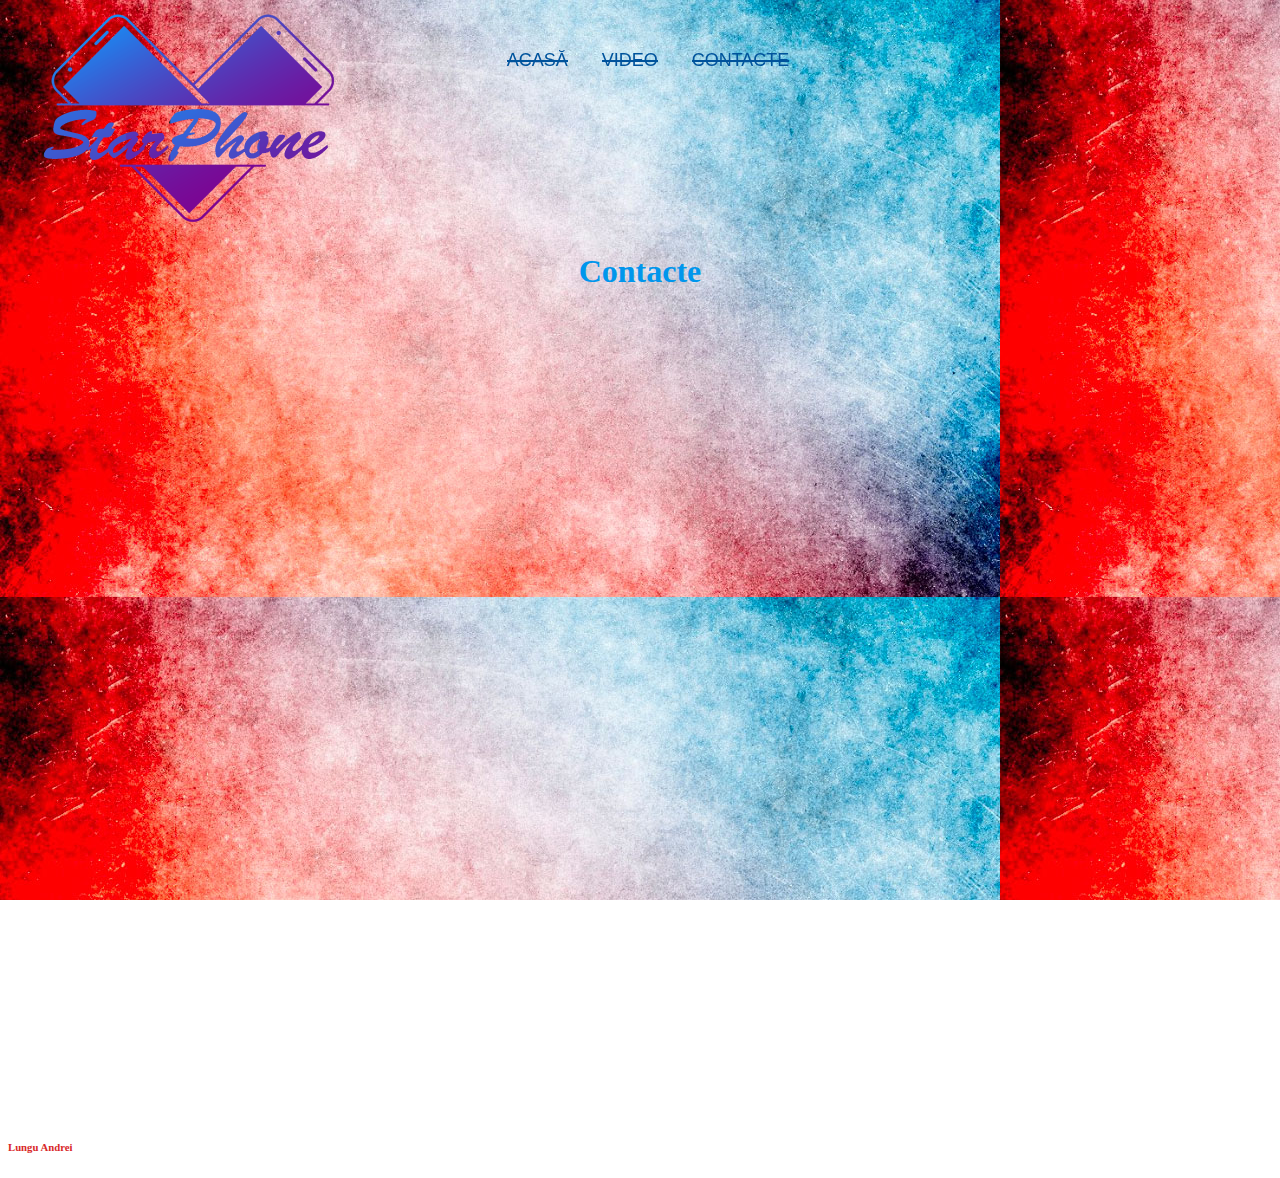
==== WEB Phone/Contact.html @ 70e508b9 "1" ====
<!doctype html>
<html lang="en">
<head>
      <meta charset="utf-8">
		  <title> StarPhone </title>
		  <link rel="stylesheet" href="Css/main.css">
          <link rel="stylesheet" href="Css/menu.css">

</head>
<body>

    <header>
      <img src="IMG/logo.png">

      <center><h1 style="color:rgb(0, 150, 236)">Contacte </h1></center>  
    </header>

    <nav class="menu">
      <ul>
            <li><a href="Acasă.html">Acasă</a></li>
            <li><a href="Video.html">Video</a></li>
            <li><a href="Contact.html">Contacte</a></li>
      </ul>
</nav>

	<aside>
		<div id='gcw_mainFlPKnCG4I' class='gcw_mainFlPKnCG4I'></div>
        <script>function reloadFlPKnCG4I(){ var sc = document.getElementById('scFlPKnCG4I');if (sc) sc.parentNode.removeChild(sc);sc = document.createElement('script');sc.type = 'text/javascript';sc.charset = 'UTF-8';sc.async = true;sc.id='scFlPKnCG4I';sc.src = 'https://freecurrencyrates.com/en/widget-vertical-editable?iso=USD-EUR-RUB-MDL-RON-PLN-GBP&df=2&p=FlPKnCG4I&v=fis&source=fcr&width=210&width_title=0&firstrowvalue=1&thm=eeeeee,ffffff,E3A1A1,CC0000,FFFFFF,eeeeee,ffffff,CC0000,000000&title=StarPhone%20currency&tzo=-180';var div = document.getElementById('gcw_mainFlPKnCG4I');div.parentNode.insertBefore(sc, div);} reloadFlPKnCG4I(); </script>
    </aside>

		<section>
			
	<iframe src="https://www.google.com/maps/embed?pb=!1m18!1m12!1m3!1d2682.4382867128716!2d27.919105215598037!3d47.75355248580813!2m3!1f0!2f0!3f0!3m2!1i1024!2i768!4f13.1!3m3!1m2!1s0x40cb672fbf9e077d%3A0x73a94903f24050f3!2z0JHQk9CjINCQ0LvQtdC60YMg0KDRg9GB0YHQvg!5e0!3m2!1sru!2s!4v1569226366111!5m2!1sru!2s" width="1200" height="800" frameborder="0" style="border:0;" allowfullscreen=""></iframe>

		</section>

		<footer><h6 style="color:rgb(216, 40, 40)">Lungu Andrei</h6></footer>
		
	</body>
</html>
---- WEB Phone/Css/main.css ----
body {
    background:url(../IMG/fon3.jpg); 
    background-attachment: fixed;
   }


aside, section {
	display: inline-block;
	vertical-align: top;
}

aside {
        width: 20%;
}

section {
        width: 79%;
}

.video-gallery li {
	display: inline-block;
	border: 1px solid blue;
	border-radius: 5px;
	padding: 5px;
	width: 45%;
}
---- WEB Phone/Css/menu.css ----
.menu {
  width: 100%;
  position: fixed;
  top: 50px;
  text-align: center;
}

.menu ul{
  margin: 0;
  padding: 0;
  list-style: none;
}
.menu ul li{
  display: inline-block;
  vertical-align: middle;
}

.menu li a {
  font-family: 'Open Sans', sans-serif;
  font-weight: 400;
  text-transform: uppercase;
  text-decoration: none;
  color:#00539C;
  margin: 0 15px;
  font-size: 18px;
  position: relative;
  display: inline-block;
}

.menu li a:before {
  content: '';
  position: absolute;
  width: 100%;
  height: 2px;
  background:#00539C;
  top: 47%;
  animation: out 0.2s cubic-bezier(1, 0, 0.58, 0.97) 1 both;
}

.menu li:hover a:before {
  animation: in 0.2s cubic-bezier(1, 0, 0.58, 0.97) 1 both;
}

.menu li:nth-child(1) a {
  animation: show 0.2s 1.1s ease 1 both;
}

.menu li:nth-child(2) a{
  animation: show 0.2s 1.2s ease 1 both;
}

.menu li:nth-child(3) a{
  animation: show 0.2s 1.3s ease 1 both;
}


@keyframes in {
  0% {
    width: 0;
    left: 0;
    right: auto;
  }
  100% {
    left: 0;
    right: auto;
    width: 100%;
  }
}

@keyframes out {
  0% {
    width: 100%;
    left: auto;
    right: 0;
  }
  100% {
    width: 0;
    left: auto;
    right: 0;
  }
}

@keyframes show {
  0% {
    opacity: 0;
    transform: translateY(-10px);
  }
  100% {
    opacity: 1;
    transform: translateY(0);
  }
}
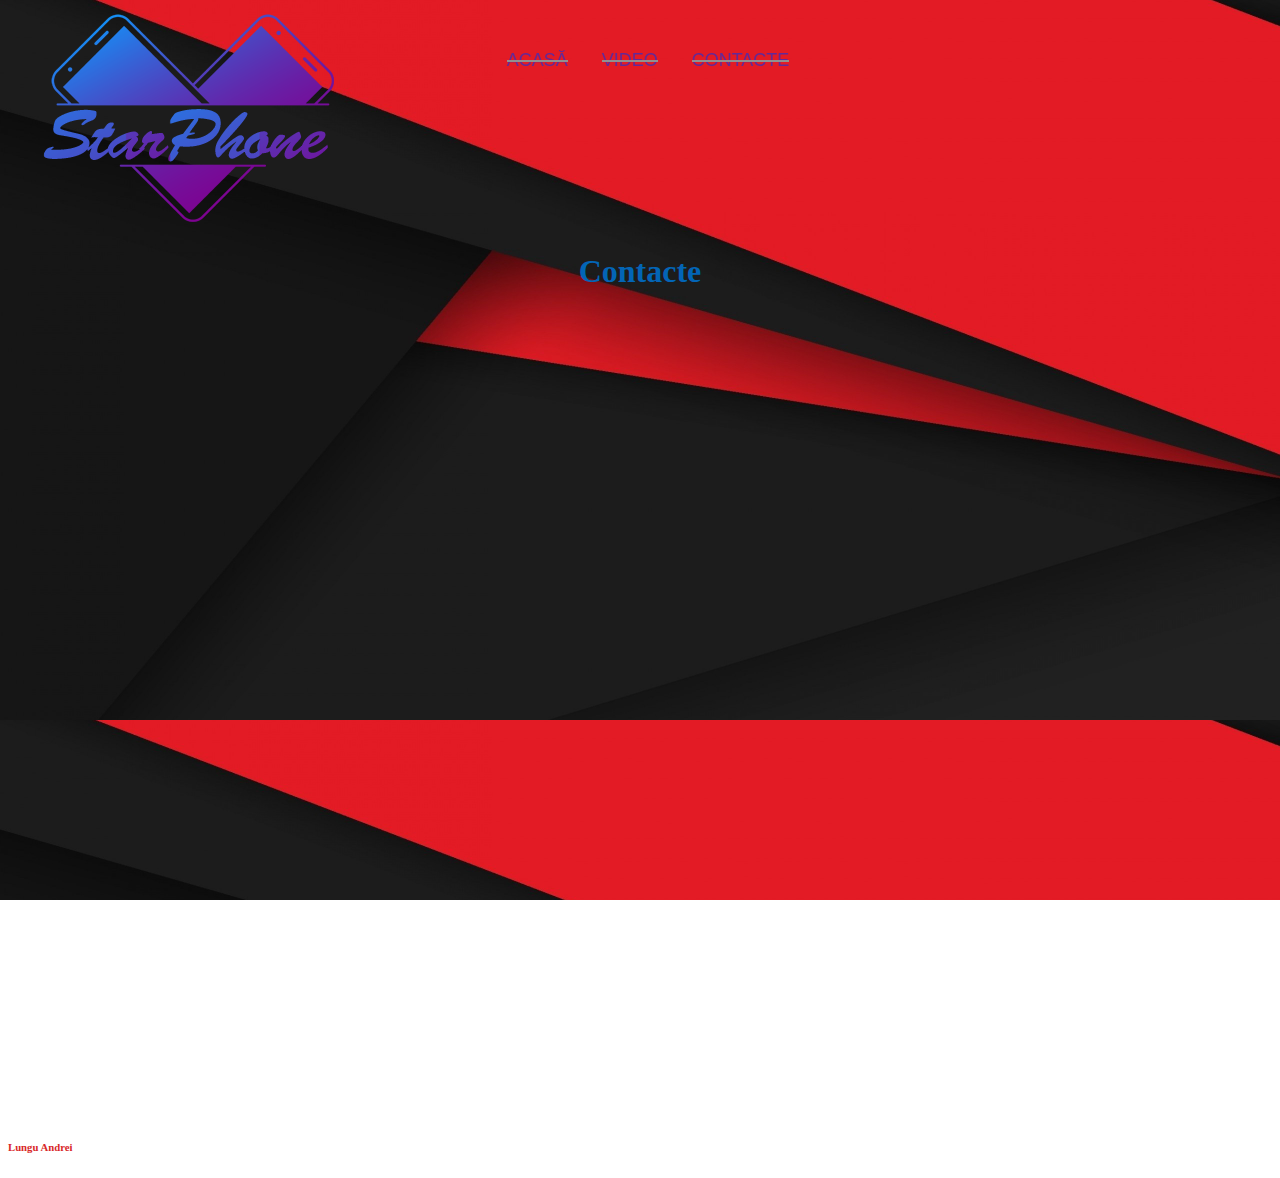
==== commit dac1d23c: "1" ====
--- a/WEB Phone/Contact.html
+++ b/WEB Phone/Contact.html
@@ -12,7 +12,7 @@
     <header>
       <img src="IMG/logo.png">
 
-      <center><h1 style="color:rgb(0, 150, 236)">Contacte </h1></center>  
+      <center><h1 style="color:rgb(3, 101, 182)">Contacte </h1></center>  
     </header>
 
     <nav class="menu">
--- a/WEB Phone/Css/main.css
+++ b/WEB Phone/Css/main.css
@@ -1,7 +1,8 @@
 
 body {
-    background:url(../IMG/fon3.jpg); 
-    background-attachment: fixed;
+    background:url(../IMG/fon1.jpg); 
+	background-attachment: fixed;
+	background-size: 100% auto;
    }
 
 
@@ -20,7 +21,7 @@
 
 .video-gallery li {
 	display: inline-block;
-	border: 1px solid blue;
+	
 	border-radius: 5px;
 	padding: 5px;
 	width: 45%;
--- a/WEB Phone/Css/menu.css
+++ b/WEB Phone/Css/menu.css
@@ -20,7 +20,7 @@
   font-weight: 400;
   text-transform: uppercase;
   text-decoration: none;
-  color:#00539C;
+  color:rgb(99, 41, 153);
   margin: 0 15px;
   font-size: 18px;
   position: relative;
@@ -32,7 +32,7 @@
   position: absolute;
   width: 100%;
   height: 2px;
-  background:#00539C;
+  background:rgb(145, 144, 144);
   top: 47%;
   animation: out 0.2s cubic-bezier(1, 0, 0.58, 0.97) 1 both;
 }
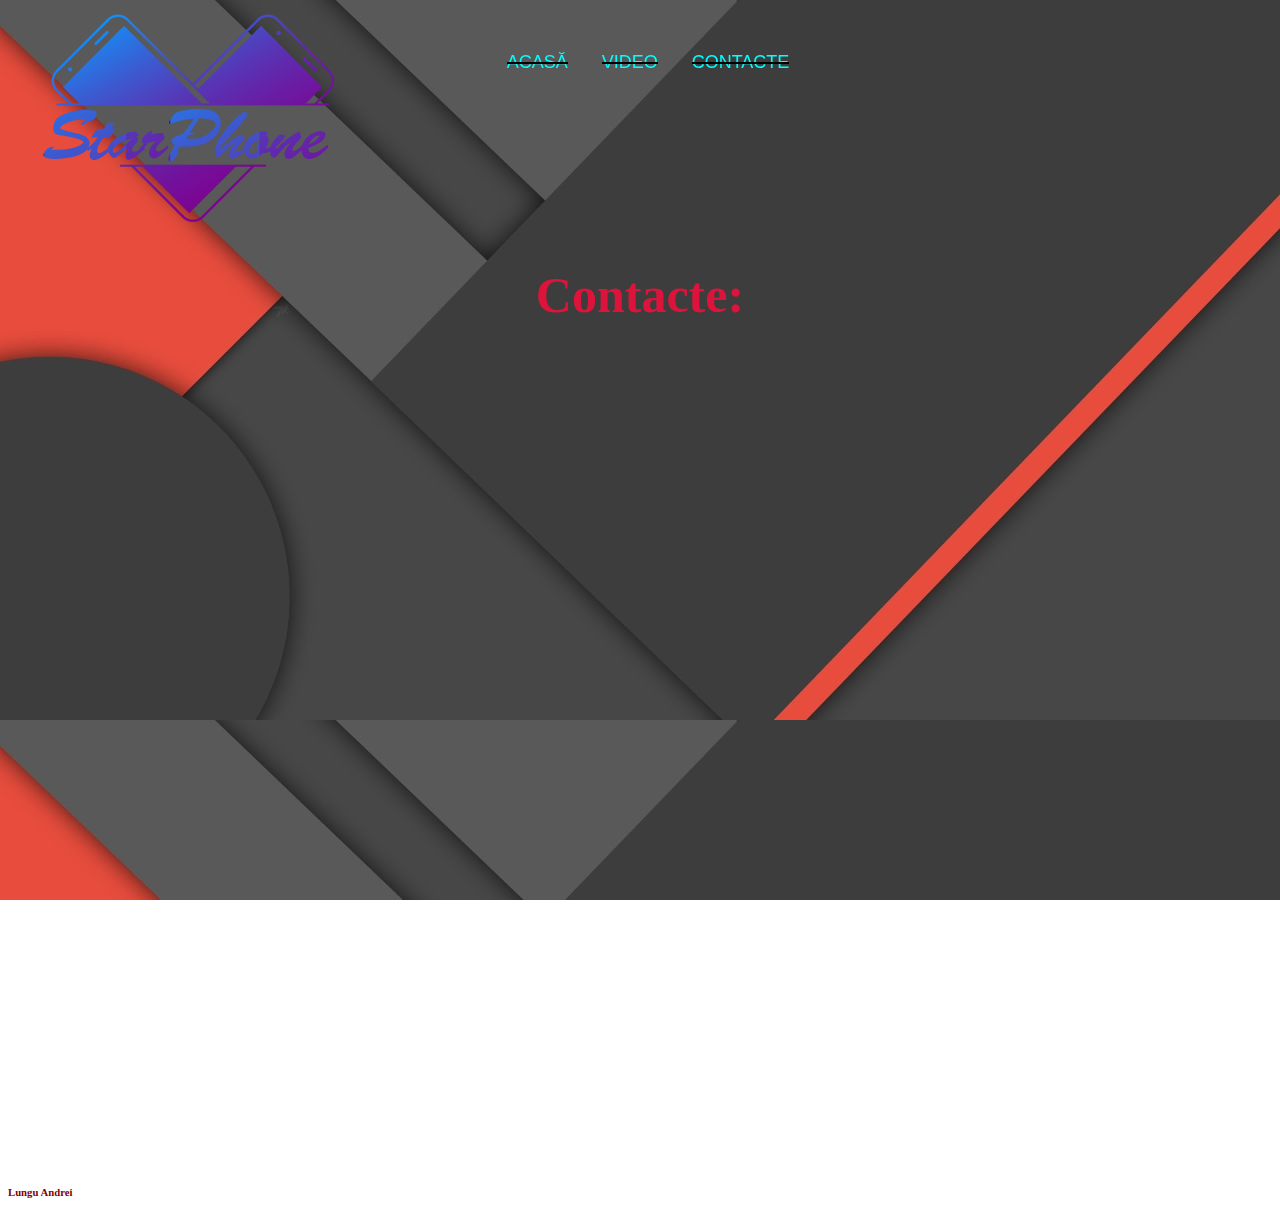
==== commit 7956b14b: "2" ====
--- a/WEB Phone/Contact.html
+++ b/WEB Phone/Contact.html
@@ -9,11 +9,10 @@
 </head>
 <body>
 
-    <header>
-      <img src="IMG/logo.png">
-
-      <center><h1 style="color:rgb(3, 101, 182)">Contacte </h1></center>  
-    </header>
+<header>
+    <img src="IMG/logo.png">
+    <h1>Contacte:</h1>  
+</header> 
 
     <nav class="menu">
       <ul>
@@ -34,7 +33,7 @@
 
 		</section>
 
-		<footer><h6 style="color:rgb(216, 40, 40)">Lungu Andrei</h6></footer>
+		<footer><h6 style="color:maroon">Lungu Andrei</h6></footer>
 		
 	</body>
 </html>
--- a/WEB Phone/Css/main.css
+++ b/WEB Phone/Css/main.css
@@ -1,10 +1,16 @@
 
 body {
-    background:url(../IMG/fon1.jpg); 
+    background:url(../IMG/fon.jpg); 
 	background-attachment: fixed;
 	background-size: 100% auto;
-   }
+}
 
+
+header h1{
+	font-size:50px;
+	text-align: center;
+	color:crimson
+}
 
 aside, section {
 	display: inline-block;
@@ -19,9 +25,23 @@
         width: 79%;
 }
 
+section h1{
+        color:deepskyblue
+}
+
+section p {
+	font-size: 20px;
+	color:cornsilk;
+}
+
+li{
+	font-size: 20px;
+	color:cornsilk;
+}
+
 .video-gallery li {
 	display: inline-block;
-	
+	border: 1px solid red;
 	border-radius: 5px;
 	padding: 5px;
 	width: 45%;
--- a/WEB Phone/Css/menu.css
+++ b/WEB Phone/Css/menu.css
@@ -20,7 +20,7 @@
   font-weight: 400;
   text-transform: uppercase;
   text-decoration: none;
-  color:rgb(99, 41, 153);
+  color:aqua;
   margin: 0 15px;
   font-size: 18px;
   position: relative;
@@ -32,7 +32,7 @@
   position: absolute;
   width: 100%;
   height: 2px;
-  background:rgb(145, 144, 144);
+  background:black;
   top: 47%;
   animation: out 0.2s cubic-bezier(1, 0, 0.58, 0.97) 1 both;
 }
@@ -40,19 +40,6 @@
 .menu li:hover a:before {
   animation: in 0.2s cubic-bezier(1, 0, 0.58, 0.97) 1 both;
 }
-
-.menu li:nth-child(1) a {
-  animation: show 0.2s 1.1s ease 1 both;
-}
-
-.menu li:nth-child(2) a{
-  animation: show 0.2s 1.2s ease 1 both;
-}
-
-.menu li:nth-child(3) a{
-  animation: show 0.2s 1.3s ease 1 both;
-}
-
 
 @keyframes in {
   0% {
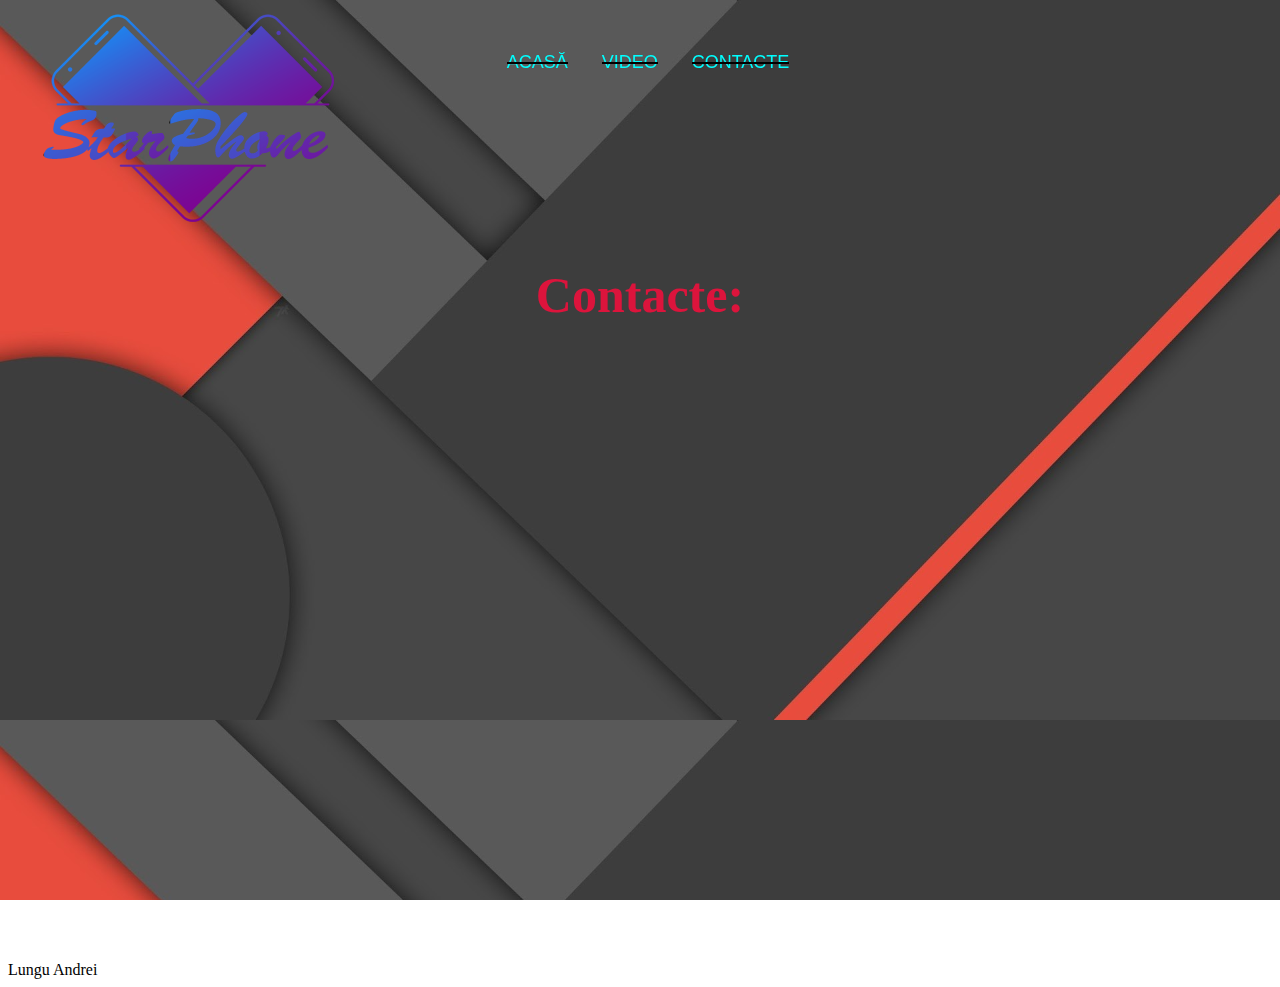
==== commit c020ffd0: "1" ====
--- a/WEB Phone/Contact.html
+++ b/WEB Phone/Contact.html
@@ -29,11 +29,11 @@
 
 		<section>
 			
-	<iframe src="https://www.google.com/maps/embed?pb=!1m18!1m12!1m3!1d2682.4382867128716!2d27.919105215598037!3d47.75355248580813!2m3!1f0!2f0!3f0!3m2!1i1024!2i768!4f13.1!3m3!1m2!1s0x40cb672fbf9e077d%3A0x73a94903f24050f3!2z0JHQk9CjINCQ0LvQtdC60YMg0KDRg9GB0YHQvg!5e0!3m2!1sru!2s!4v1569226366111!5m2!1sru!2s" width="1200" height="800" frameborder="0" style="border:0;" allowfullscreen=""></iframe>
+	<iframe src="https://www.google.com/maps/embed?pb=!1m18!1m12!1m3!1d2682.4382867128716!2d27.919105215598037!3d47.75355248580813!2m3!1f0!2f0!3f0!3m2!1i1024!2i768!4f13.1!3m3!1m2!1s0x40cb672fbf9e077d%3A0x73a94903f24050f3!2z0JHQk9CjINCQ0LvQtdC60YMg0KDRg9GB0YHQvg!5e0!3m2!1sru!2s!4v1569226366111!5m2!1sru!2s" width="80%" height="600px" frameborder="0" style="border:0;" allowfullscreen=""></iframe>
 
 		</section>
 
-		<footer><h6 style="color:maroon">Lungu Andrei</h6></footer>
+		<footer>Lungu Andrei</footer>
 		
 	</body>
 </html>
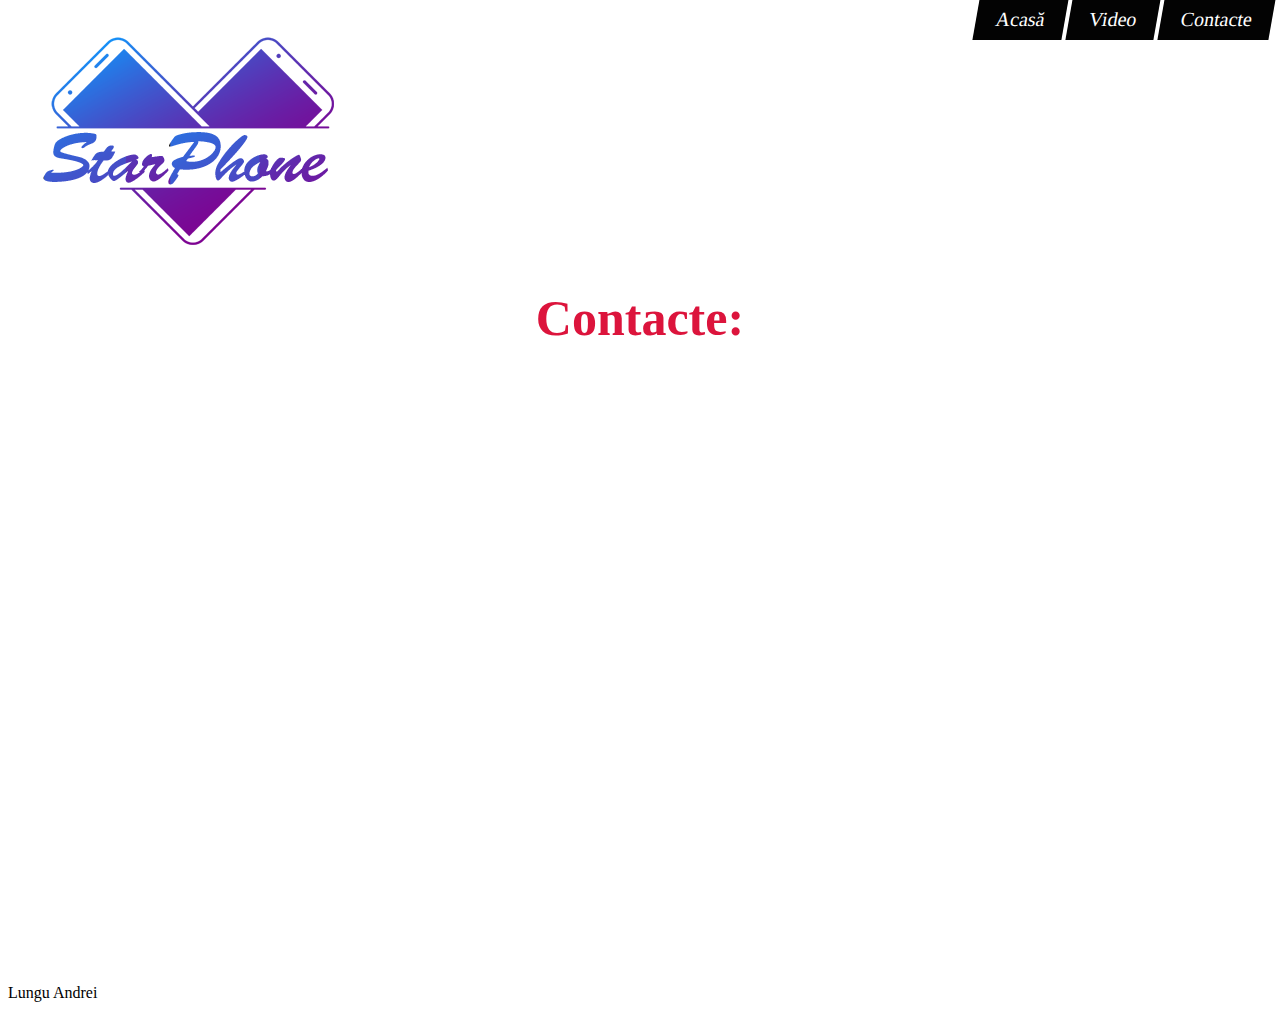
==== commit b5da9569: "v.4" ====
--- a/WEB Phone/Contact.html
+++ b/WEB Phone/Contact.html
@@ -9,31 +9,32 @@
 </head>
 <body>
 
+<nav>
+  <ul>
+    <li><a href="Acasă.html">Acasă</a></li>
+    <li><a href="Video.html">Video</a></li>
+    <li><a href="Contact.html">Contacte</a></li>
+  </ul>
+</nav>	
+
 <header>
     <img src="IMG/logo.png">
     <h1>Contacte:</h1>  
 </header> 
 
-    <nav class="menu">
-      <ul>
-            <li><a href="Acasă.html">Acasă</a></li>
-            <li><a href="Video.html">Video</a></li>
-            <li><a href="Contact.html">Contacte</a></li>
-      </ul>
-</nav>
 
-	<aside>
-		<div id='gcw_mainFlPKnCG4I' class='gcw_mainFlPKnCG4I'></div>
-        <script>function reloadFlPKnCG4I(){ var sc = document.getElementById('scFlPKnCG4I');if (sc) sc.parentNode.removeChild(sc);sc = document.createElement('script');sc.type = 'text/javascript';sc.charset = 'UTF-8';sc.async = true;sc.id='scFlPKnCG4I';sc.src = 'https://freecurrencyrates.com/en/widget-vertical-editable?iso=USD-EUR-RUB-MDL-RON-PLN-GBP&df=2&p=FlPKnCG4I&v=fis&source=fcr&width=210&width_title=0&firstrowvalue=1&thm=eeeeee,ffffff,E3A1A1,CC0000,FFFFFF,eeeeee,ffffff,CC0000,000000&title=StarPhone%20currency&tzo=-180';var div = document.getElementById('gcw_mainFlPKnCG4I');div.parentNode.insertBefore(sc, div);} reloadFlPKnCG4I(); </script>
-    </aside>
 
-		<section>
+<aside>
+	<div id='gcw_mainFlPKnCG4I' class='gcw_mainFlPKnCG4I'></div>
+    <script>function reloadFlPKnCG4I(){ var sc = document.getElementById('scFlPKnCG4I');if (sc) sc.parentNode.removeChild(sc);sc = document.createElement('script');sc.type = 'text/javascript';sc.charset = 'UTF-8';sc.async = true;sc.id='scFlPKnCG4I';sc.src = 'https://freecurrencyrates.com/en/widget-vertical-editable?iso=USD-EUR-RUB-MDL-RON-PLN-GBP&df=2&p=FlPKnCG4I&v=fis&source=fcr&width=210&width_title=0&firstrowvalue=1&thm=eeeeee,ffffff,E3A1A1,CC0000,FFFFFF,eeeeee,ffffff,CC0000,000000&title=StarPhone%20currency&tzo=-180';var div = document.getElementById('gcw_mainFlPKnCG4I');div.parentNode.insertBefore(sc, div);} reloadFlPKnCG4I(); </script>
+</aside>
+
+  <section>
 			
 	<iframe src="https://www.google.com/maps/embed?pb=!1m18!1m12!1m3!1d2682.4382867128716!2d27.919105215598037!3d47.75355248580813!2m3!1f0!2f0!3f0!3m2!1i1024!2i768!4f13.1!3m3!1m2!1s0x40cb672fbf9e077d%3A0x73a94903f24050f3!2z0JHQk9CjINCQ0LvQtdC60YMg0KDRg9GB0YHQvg!5e0!3m2!1sru!2s!4v1569226366111!5m2!1sru!2s" width="80%" height="600px" frameborder="0" style="border:0;" allowfullscreen=""></iframe>
+</section>
 
-		</section>
-
-		<footer>Lungu Andrei</footer>
+<footer>Lungu Andrei</footer>
 		
-	</body>
+</body>
 </html>
--- a/WEB Phone/Css/main.css
+++ b/WEB Phone/Css/main.css
@@ -1,9 +1,3 @@
-
-body {
-    background:url(../IMG/fon.jpg); 
-	background-attachment: fixed;
-	background-size: 100% auto;
-}
 
 
 header h1{
@@ -18,26 +12,33 @@
 }
 
 aside {
-        width: 20%;
+        width: 15%;
 }
 
 section {
-        width: 79%;
+        width: 74.2%;
+
 }
 
-section h1{
+section h2{
         color:deepskyblue
 }
 
 section p {
 	font-size: 20px;
-	color:cornsilk;
+	color:black;
+	background:transparent;
+}
+
+p{
+	font-family: "Lucida Console", Monaco, monospace
 }
 
 li{
 	font-size: 20px;
 	color:cornsilk;
 }
+
 
 .video-gallery li {
 	display: inline-block;
--- a/WEB Phone/Css/menu.css
+++ b/WEB Phone/Css/menu.css
@@ -1,79 +1,42 @@
-.menu {
-  width: 100%;
-  position: fixed;
-  top: 50px;
-  text-align: center;
+nav ul {
+  list-style: none;
+  margin: 0;
+  padding: 0;
+  text-align: right;
+}
+nav li {
+  display: inline-block;
+  margin: 0 5px;
+  transition: all 0.3s;
+}
+nav a {
+  display: fixed;
+  color: #0aa0eb;
+  transition: all 0.3s;
+}
+nav a:hover {
+  color: #5f5f5f;
+}
+nav span {
+  display: block;
 }
 
-.menu ul{
-  margin: 0;
-  padding: 0;
-  list-style: none;
-}
-.menu ul li{
-  display: inline-block;
-  vertical-align: middle;
-}
-
-.menu li a {
-  font-family: 'Open Sans', sans-serif;
-  font-weight: 400;
-  text-transform: uppercase;
-  text-decoration: none;
-  color:aqua;
-  margin: 0 15px;
-  font-size: 18px;
-  position: relative;
-  display: inline-block;
-}
-
-.menu li a:before {
-  content: '';
-  position: absolute;
-  width: 100%;
-  height: 2px;
-  background:black;
-  top: 47%;
-  animation: out 0.2s cubic-bezier(1, 0, 0.58, 0.97) 1 both;
-}
-
-.menu li:hover a:before {
-  animation: in 0.2s cubic-bezier(1, 0, 0.58, 0.97) 1 both;
-}
-
-@keyframes in {
-  0% {
-    width: 0;
-    left: 0;
-    right: auto;
+@media all and (min-width: 690px) {
+  nav li {
+      margin: 0;
+      transform: skewX(-10deg);
   }
-  100% {
-    left: 0;
-    right: auto;
-    width: 100%;
+  nav a {
+      padding: 10px 20px;
+      color: rgb(255, 255, 255);
+      background-color: #030303;
+      text-decoration: none;
   }
-}
-
-@keyframes out {
-  0% {
-    width: 100%;
-    left: auto;
-    right: 0;
+  nav a:hover {
+      color: rgb(255, 255, 255);
+      background-color: #0b6cc7;
   }
-  100% {
-    width: 0;
-    left: auto;
-    right: 0;
-  }
-}
-
-@keyframes show {
-  0% {
-    opacity: 0;
-    transform: translateY(-10px);
-  }
-  100% {
-    opacity: 1;
-    transform: translateY(0);
+  nav span {
+      transform: skewX(10deg);
   }
 }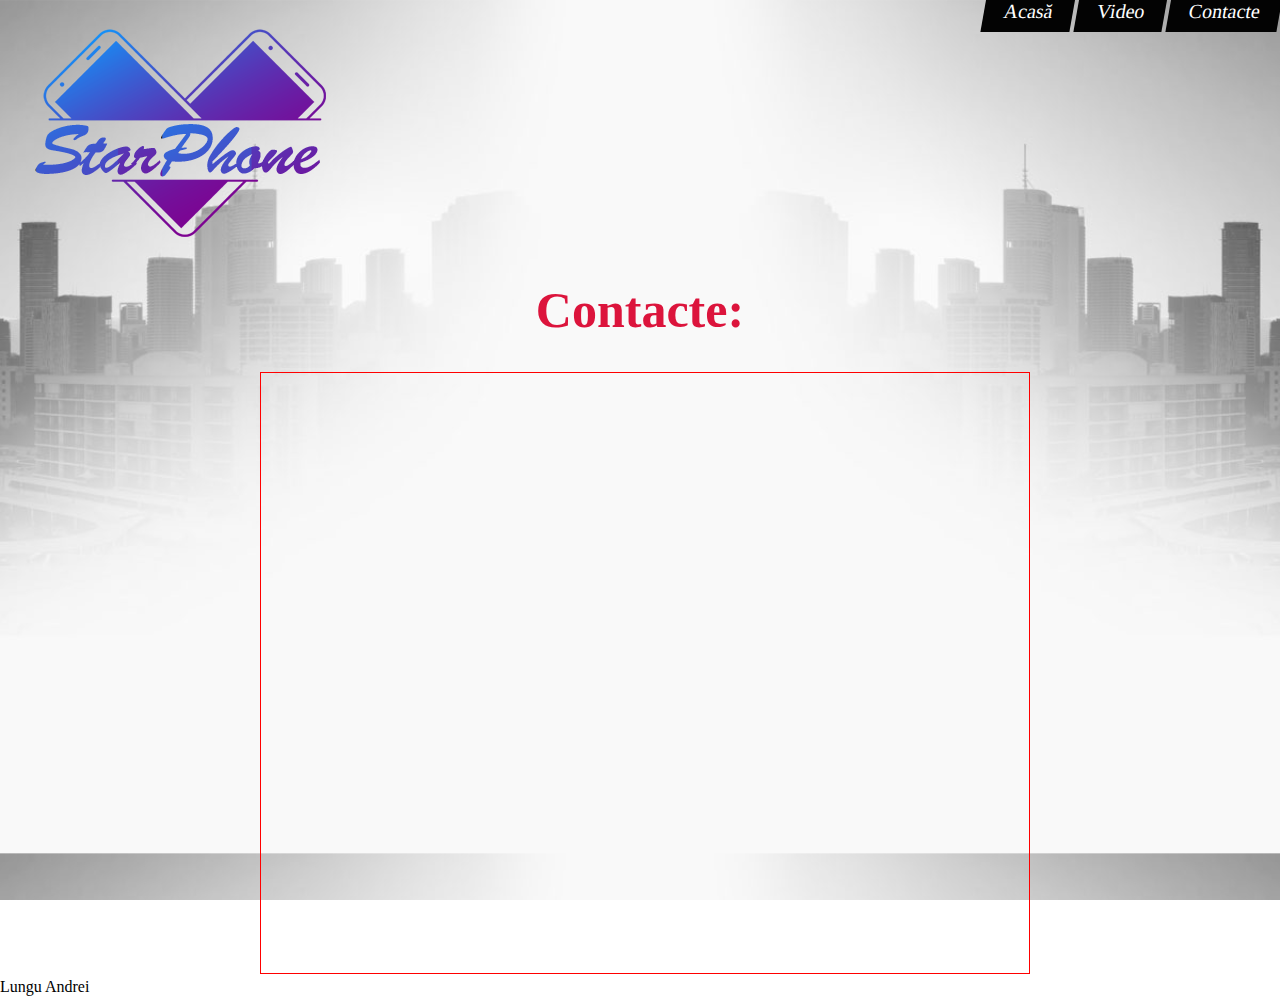
==== commit d8fc73ce: "v.6" ====
--- a/WEB Phone/Contact.html
+++ b/WEB Phone/Contact.html
@@ -31,7 +31,7 @@
 
   <section>
 			
-	<iframe src="https://www.google.com/maps/embed?pb=!1m18!1m12!1m3!1d2682.4382867128716!2d27.919105215598037!3d47.75355248580813!2m3!1f0!2f0!3f0!3m2!1i1024!2i768!4f13.1!3m3!1m2!1s0x40cb672fbf9e077d%3A0x73a94903f24050f3!2z0JHQk9CjINCQ0LvQtdC60YMg0KDRg9GB0YHQvg!5e0!3m2!1sru!2s!4v1569226366111!5m2!1sru!2s" width="80%" height="600px" frameborder="0" style="border:0;" allowfullscreen=""></iframe>
+	<iframe src="https://www.google.com/maps/embed?pb=!1m18!1m12!1m3!1d2682.4382867128716!2d27.919105215598037!3d47.75355248580813!2m3!1f0!2f0!3f0!3m2!1i1024!2i768!4f13.1!3m3!1m2!1s0x40cb672fbf9e077d%3A0x73a94903f24050f3!2z0JHQk9CjINCQ0LvQtdC60YMg0KDRg9GB0YHQvg!5e0!3m2!1sru!2s!4v1569226366111!5m2!1sru!2s" width="80%" height="600px" frameborder="0" style="border: 1px solid red;;" allowfullscreen=""></iframe>
 </section>
 
 <footer>Lungu Andrei</footer>
--- a/WEB Phone/Css/main.css
+++ b/WEB Phone/Css/main.css
@@ -1,4 +1,10 @@
-
+body {
+	background:url(../IMG/fon5.jpg); 
+	background-attachment: fixed;
+	background-size: 100% auto;
+	margin: 0;
+	padding: 0;
+}
 
 header h1{
 	font-size:50px;
@@ -9,15 +15,11 @@
 aside, section {
 	display: inline-block;
 	vertical-align: top;
-}
-
-aside {
-        width: 15%;
+	width: 20%;
 }
 
 section {
-        width: 74.2%;
-
+		width: 75%;
 }
 
 section h2{
@@ -36,7 +38,7 @@
 
 li{
 	font-size: 20px;
-	color:cornsilk;
+	color:rgb(0, 0, 0);
 }
 
 
@@ -48,4 +50,5 @@
 	width: 45%;
 }
 
+
  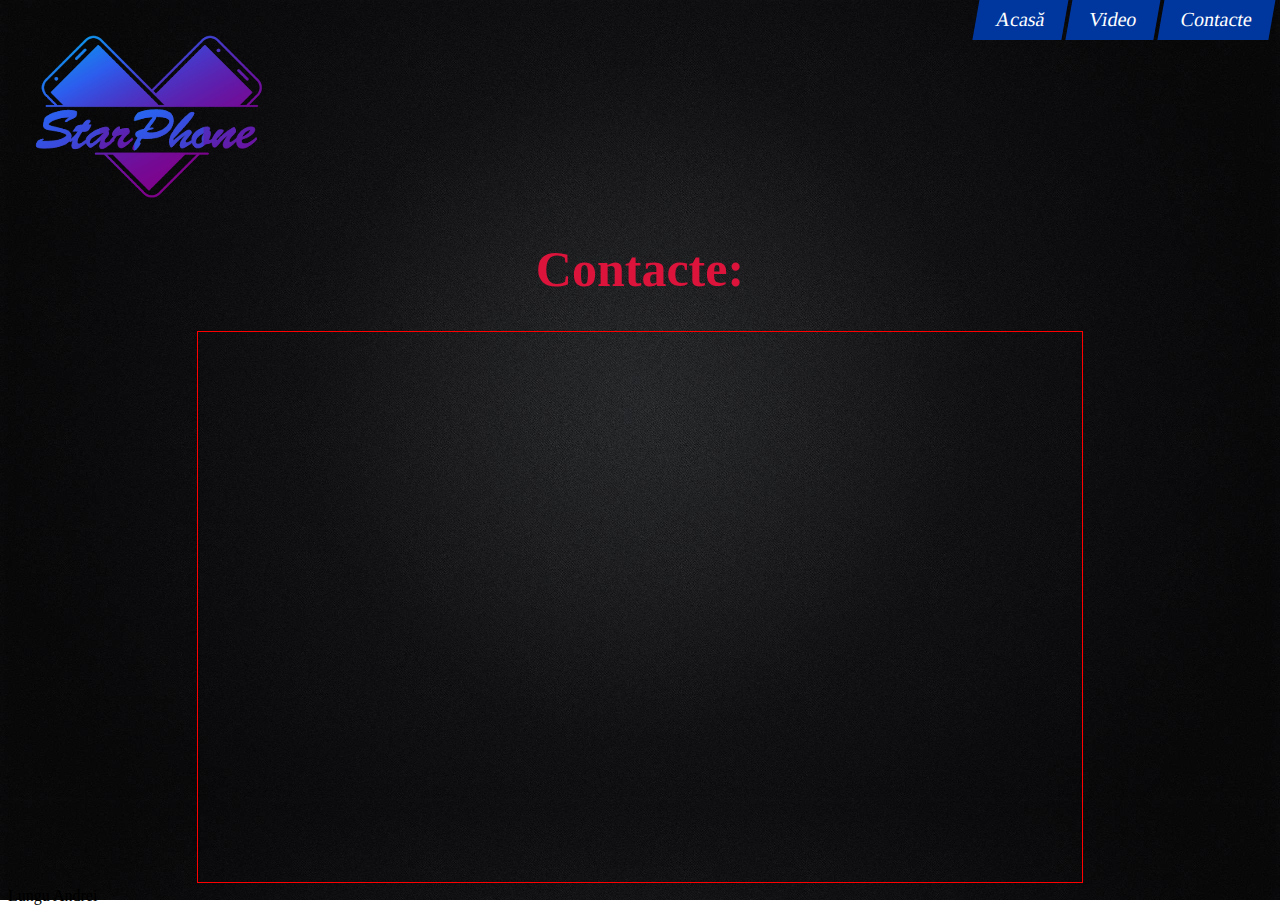
==== commit 702054ca: "v.8" ====
--- a/WEB Phone/Contact.html
+++ b/WEB Phone/Contact.html
@@ -22,16 +22,10 @@
     <h1>Contacte:</h1>  
 </header> 
 
-
-
-<aside>
-	<div id='gcw_mainFlPKnCG4I' class='gcw_mainFlPKnCG4I'></div>
-    <script>function reloadFlPKnCG4I(){ var sc = document.getElementById('scFlPKnCG4I');if (sc) sc.parentNode.removeChild(sc);sc = document.createElement('script');sc.type = 'text/javascript';sc.charset = 'UTF-8';sc.async = true;sc.id='scFlPKnCG4I';sc.src = 'https://freecurrencyrates.com/en/widget-vertical-editable?iso=USD-EUR-RUB-MDL-RON-PLN-GBP&df=2&p=FlPKnCG4I&v=fis&source=fcr&width=210&width_title=0&firstrowvalue=1&thm=eeeeee,ffffff,E3A1A1,CC0000,FFFFFF,eeeeee,ffffff,CC0000,000000&title=StarPhone%20currency&tzo=-180';var div = document.getElementById('gcw_mainFlPKnCG4I');div.parentNode.insertBefore(sc, div);} reloadFlPKnCG4I(); </script>
-</aside>
-
-  <section>
-			
-	<iframe src="https://www.google.com/maps/embed?pb=!1m18!1m12!1m3!1d2682.4382867128716!2d27.919105215598037!3d47.75355248580813!2m3!1f0!2f0!3f0!3m2!1i1024!2i768!4f13.1!3m3!1m2!1s0x40cb672fbf9e077d%3A0x73a94903f24050f3!2z0JHQk9CjINCQ0LvQtdC60YMg0KDRg9GB0YHQvg!5e0!3m2!1sru!2s!4v1569226366111!5m2!1sru!2s" width="80%" height="600px" frameborder="0" style="border: 1px solid red;;" allowfullscreen=""></iframe>
+<section>
+  <center>	
+    <iframe src="https://www.google.com/maps/embed?pb=!1m18!1m12!1m3!1d2682.4382867128716!2d27.919105215598037!3d47.75355248580813!2m3!1f0!2f0!3f0!3m2!1i1024!2i768!4f13.1!3m3!1m2!1s0x40cb672fbf9e077d%3A0x73a94903f24050f3!2z0JHQk9CjINCQ0LvQtdC60YMg0KDRg9GB0YHQvg!5e0!3m2!1sru!2s!4v1569226366111!5m2!1sru!2s" width="70%" height="550px" frameborder="0" style="border: 1px solid red;;" allowfullscreen=""></iframe>
+  </center>	
 </section>
 
 <footer>Lungu Andrei</footer>
--- a/WEB Phone/Css/main.css
+++ b/WEB Phone/Css/main.css
@@ -1,9 +1,7 @@
 body {
-	background:url(../IMG/fon5.jpg); 
+    background:url(../IMG/fonprincipal.jpg); 
 	background-attachment: fixed;
 	background-size: 100% auto;
-	margin: 0;
-	padding: 0;
 }
 
 header h1{
@@ -15,30 +13,31 @@
 aside, section {
 	display: inline-block;
 	vertical-align: top;
-	width: 20%;
+	width: 100%;
 }
 
-section {
-		width: 75%;
-}
-
-section h2{
-        color:deepskyblue
+section h2 {
+	color:rgb(0, 119, 255)
 }
 
 section p {
 	font-size: 20px;
 	color:black;
-	background:transparent;
-}
-
-p{
-	font-family: "Lucida Console", Monaco, monospace
+    padding-left:15px;
+	padding-right:5px;
 }
 
 li{
 	font-size: 20px;
-	color:rgb(0, 0, 0);
+	color:black;
+}
+
+div{
+
+	background: white;
+	margin-left: 17%;
+	margin-right: 10%;
+	margin-top: -252px
 }
 
 
@@ -49,6 +48,5 @@
 	padding: 5px;
 	width: 45%;
 }
+ 
 
-
- --- a/WEB Phone/Css/menu.css
+++ b/WEB Phone/Css/menu.css
@@ -6,16 +6,17 @@
 }
 nav li {
   display: inline-block;
-  margin: 0 5px;
+  margin:5px;
   transition: all 0.3s;
 }
 nav a {
   display: fixed;
-  color: #0aa0eb;
+  color: #c4c4c4;
   transition: all 0.3s;
 }
 nav a:hover {
-  color: #5f5f5f;
+  color: #ff0000;
+  margin-top: -50%;
 }
 nav span {
   display: block;
@@ -29,12 +30,12 @@
   nav a {
       padding: 10px 20px;
       color: rgb(255, 255, 255);
-      background-color: #030303;
+      background-color: rgba(0, 56, 161, 0.979);
       text-decoration: none;
   }
   nav a:hover {
       color: rgb(255, 255, 255);
-      background-color: #0b6cc7;
+      background-color: #575757;
   }
   nav span {
       transform: skewX(10deg);
